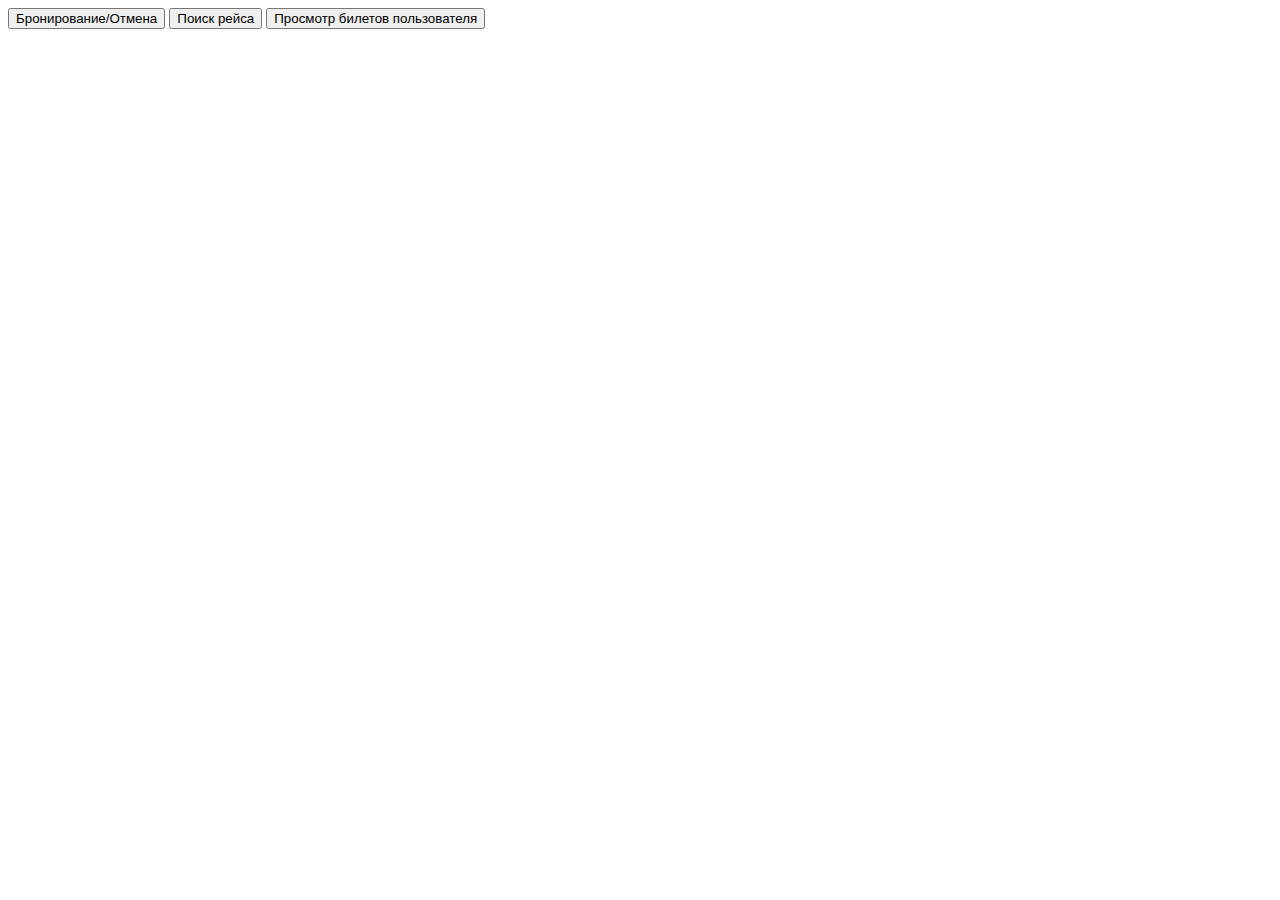
==== src/main/frontend/src/index.html @ 49afc5fd "frontend initial commit" ====
<!doctype html>
<html ng-app="frontend">
<head>
  <meta charset="utf-8">
  <title>Система работы с билетами</title>
  <meta name="description" content="">
  <meta name="viewport" content="width=device-width">
  <!--<script type="text/javascript" src="../bower_components/jquery/dist/jquery.min.js"></script>-->
  <!--<link rel="stylesheet" href="../bower_components/bootstrap/dist/js/bootstrap.js">-->
  <!--<link rel="stylesheet" href="../bower_components/bootstrap/dist/css/bootstrap.min.css">-->
  <!--<link rel="stylesheet" href="../bower_components/bootstrap/dist/css/bootstrap-theme.min.css">-->
  <!-- Place favicon.ico and apple-touch-icon.png in the root directory -->

  <!-- build:css({.tmp/serve,src}) styles/vendor.css -->
  <!-- bower:css -->
  <!-- run `gulp inject` to automatically populate bower styles dependencies -->
  <!-- endbower -->
  <!-- endbuild -->

  <!-- build:css({.tmp/serve,src}) styles/app.css -->
  <!-- inject:css -->
  <!-- css files will be automatically insert here -->
  <!-- endinject -->
  <!-- endbuild -->
</head>
<body ng-controller="MainController">

<!--[if lt IE 10]>
<p class="browsehappy">You are using an <strong>outdated</strong> browser. Please <a href="http://browsehappy.com/">upgrade
  your browser</a> to improve your experience.</p>
<![endif]-->

    <button ui-sref="broken" class="btn btn-primary menu">Бронирование/Отмена</button>
    <button ui-sref="trip" class="btn btn-primary menu">Поиск рейса</button>
    <button ui-sref="tickets" class="btn btn-primary menu">Просмотр билетов пользователя</button>

<div ui-view="index"></div>


<!-- build:js(src) scripts/vendor.js -->
<!-- bower:js -->
<!-- run `gulp inject` to automatically populate bower script dependencies -->
<!-- endbower -->
<!-- endbuild -->

<!-- build:js({.tmp/serve,.tmp/partials,src}) scripts/app.js -->
<!-- inject:js -->
<!-- js files will be automatically insert here -->
<!-- endinject -->

<!-- inject:partials -->
<!-- angular templates will be automatically converted in js and inserted here -->
<!-- endinject -->
<!-- endbuild -->

</body>
</html>
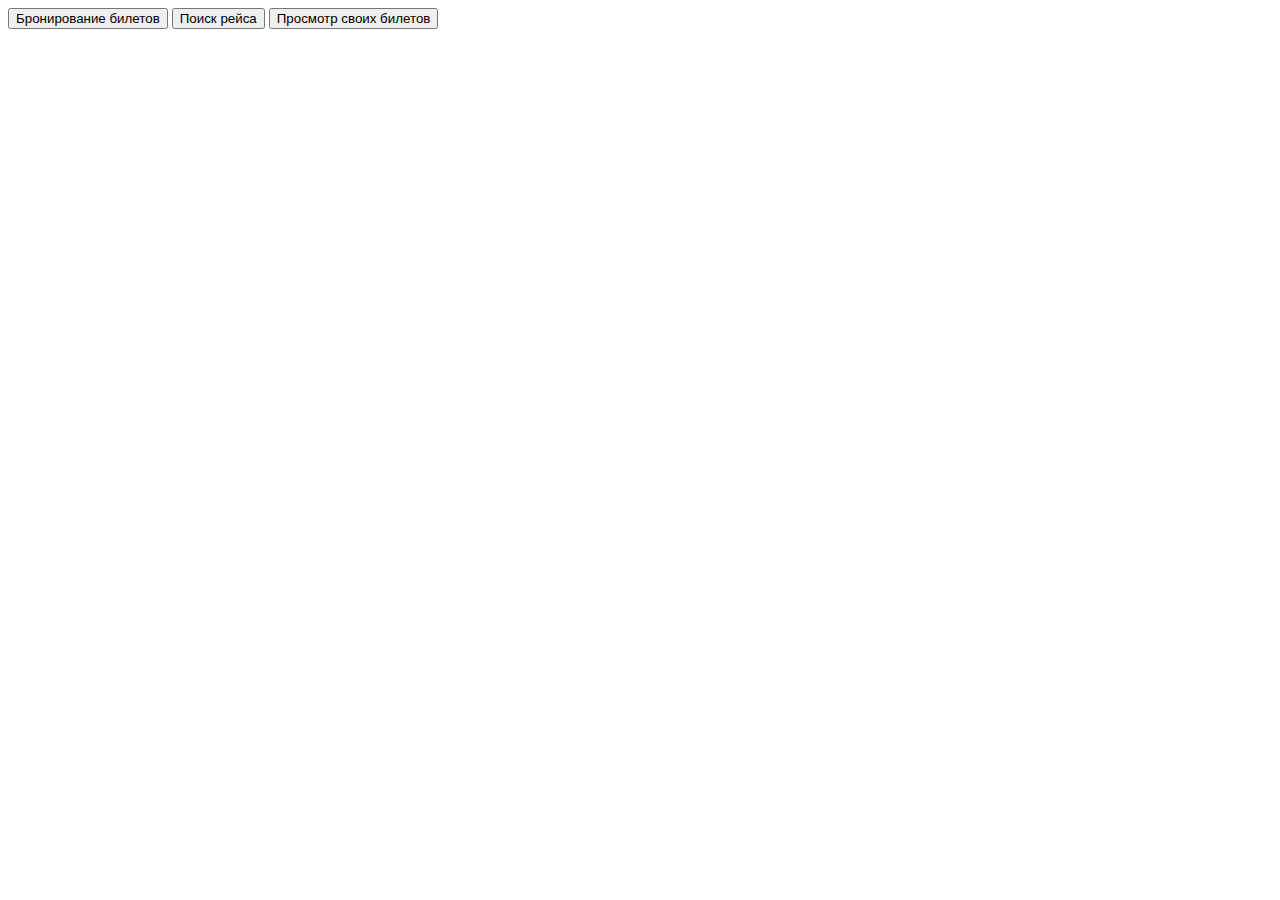
==== commit ca1c666a: "Резервирование, просмотр билетов пользователя на фикс данных" ====
--- a/src/main/frontend/src/index.html
+++ b/src/main/frontend/src/index.html
@@ -30,9 +30,9 @@
   your browser</a> to improve your experience.</p>
 <![endif]-->
 
-    <button ui-sref="broken" class="btn btn-primary menu">Бронирование/Отмена</button>
+    <button ui-sref="reservation" class="btn btn-primary menu">Бронирование билетов</button>
     <button ui-sref="trip" class="btn btn-primary menu">Поиск рейса</button>
-    <button ui-sref="tickets" class="btn btn-primary menu">Просмотр билетов пользователя</button>
+    <button ui-sref="tickets" class="btn btn-primary menu">Просмотр своих билетов</button>
 
 <div ui-view="index"></div>
 
